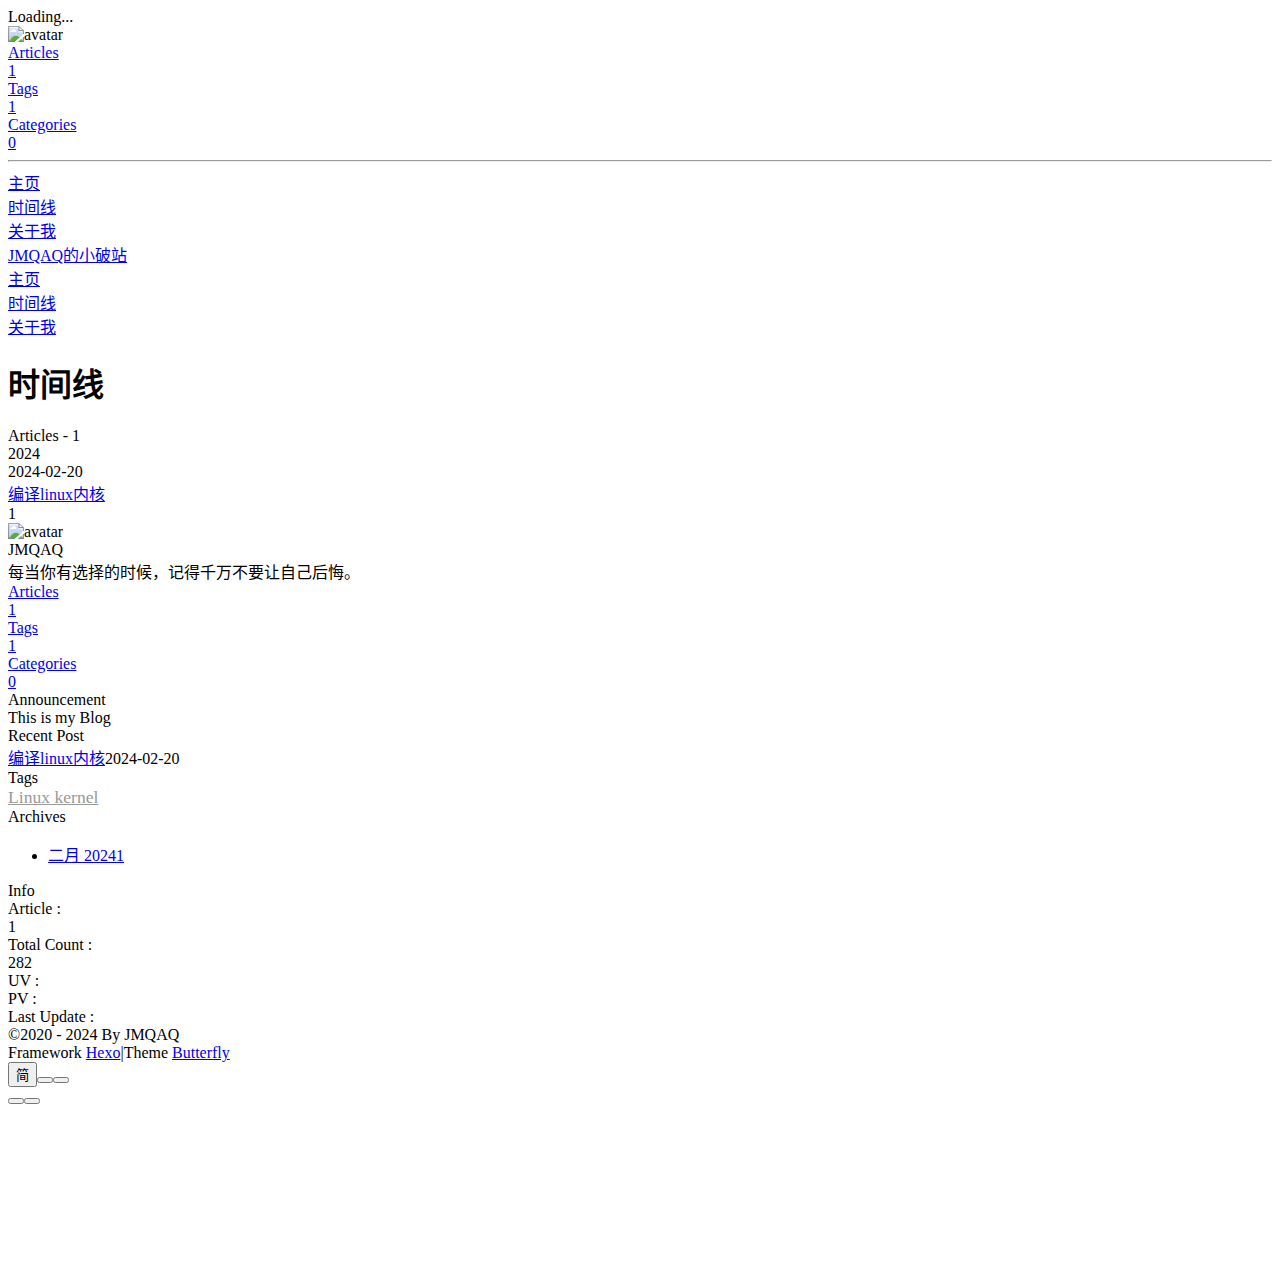
==== archives/index.html @ a2b76cd6 "Site updated: 2024-02-21 10:32:27" ====
<!DOCTYPE html><html lang="zh-cn" data-theme="dark"><head><meta charset="UTF-8"><meta http-equiv="X-UA-Compatible" content="IE=edge"><meta name="viewport" content="width=device-width, initial-scale=1.0,viewport-fit=cover"><title>时间线 | JMQAQ的小破站</title><meta name="author" content="JMQAQ"><meta name="copyright" content="JMQAQ"><meta name="format-detection" content="telephone=no"><meta name="theme-color" content="#0d0d0d"><meta name="description" content="每当你有选择的时候，记得千万不要让自己后悔。">
<meta property="og:type" content="website">
<meta property="og:title" content="时间线">
<meta property="og:url" content="https://jmqaq.gitee.io/archives/index.html">
<meta property="og:site_name" content="JMQAQ的小破站">
<meta property="og:description" content="每当你有选择的时候，记得千万不要让自己后悔。">
<meta property="og:locale" content="zh_CN">
<meta property="og:image" content="https://i.loli.net/2021/02/24/5O1day2nriDzjSu.png">
<meta property="article:author" content="JMQAQ">
<meta property="article:tag" content="JMQAQ">
<meta name="twitter:card" content="summary">
<meta name="twitter:image" content="https://i.loli.net/2021/02/24/5O1day2nriDzjSu.png"><link rel="shortcut icon" href="/img/favicon.png"><link rel="canonical" href="https://jmqaq.gitee.io/archives/index.html"><link rel="preconnect"/><link rel="preconnect" href="//hm.baidu.com"/><link rel="preconnect" href="//busuanzi.ibruce.info"/><link rel="stylesheet" href="/css/index.css?v=4.12.0"><link rel="stylesheet" href="/pluginsSrc/@fortawesome/fontawesome-free/css/all.min.css?v=6.5.1"><link rel="stylesheet" href="/pluginsSrc/node-snackbar/dist/snackbar.min.css?v=0.1.16" media="print" onload="this.media='all'"><link rel="stylesheet" href="/pluginsSrc/@fancyapps/ui/dist/fancybox/fancybox.css?v=5.0.32" media="print" onload="this.media='all'"><script>var _hmt = _hmt || [];
(function() {
  var hm = document.createElement("script");
  hm.src = "https://hm.baidu.com/hm.js?5fa2a7a1f1368a385304f46eb021be69";
  var s = document.getElementsByTagName("script")[0]; 
  s.parentNode.insertBefore(hm, s);
})();
</script><script>const GLOBAL_CONFIG = {
  root: '/',
  algolia: undefined,
  localSearch: undefined,
  translate: {"defaultEncoding":2,"translateDelay":0,"msgToTraditionalChinese":"繁","msgToSimplifiedChinese":"簡"},
  noticeOutdate: undefined,
  highlight: {"plugin":"highlight.js","highlightCopy":true,"highlightLang":true,"highlightHeightLimit":false},
  copy: {
    success: 'Copy Successful',
    error: 'Copy Error',
    noSupport: 'Browser Not Supported'
  },
  relativeDate: {
    homepage: false,
    post: false
  },
  runtime: '',
  dateSuffix: {
    just: 'Just now',
    min: 'minutes ago',
    hour: 'hours ago',
    day: 'days ago',
    month: 'months ago'
  },
  copyright: undefined,
  lightbox: 'fancybox',
  Snackbar: {"chs_to_cht":"You have switched to Traditional Chinese","cht_to_chs":"You have switched to Simplified Chinese","day_to_night":"You have switched to Dark Mode","night_to_day":"You have switched to Light Mode","bgLight":"#49b1f5","bgDark":"#1f1f1f","position":"top-right"},
  infinitegrid: {
    js: '/pluginsSrc/@egjs/infinitegrid/dist/infinitegrid.min.js?v=4.11.0',
    buttonText: 'Load More'
  },
  isPhotoFigcaption: false,
  islazyload: false,
  isAnchor: false,
  percent: {
    toc: true,
    rightside: true,
  },
  autoDarkmode: false
}</script><script id="config-diff">var GLOBAL_CONFIG_SITE = {
  title: '时间线',
  isPost: false,
  isHome: false,
  isHighlightShrink: false,
  isToc: false,
  postUpdate: '2024-02-21 18:32:25'
}</script><script>(win=>{
      win.saveToLocal = {
        set: (key, value, ttl) => {
          if (ttl === 0) return
          const now = Date.now()
          const expiry = now + ttl * 86400000
          const item = {
            value,
            expiry
          }
          localStorage.setItem(key, JSON.stringify(item))
        },
      
        get: key => {
          const itemStr = localStorage.getItem(key)
      
          if (!itemStr) {
            return undefined
          }
          const item = JSON.parse(itemStr)
          const now = Date.now()
      
          if (now > item.expiry) {
            localStorage.removeItem(key)
            return undefined
          }
          return item.value
        }
      }
    
      win.getScript = (url, attr = {}) => new Promise((resolve, reject) => {
        const script = document.createElement('script')
        script.src = url
        script.async = true
        script.onerror = reject
        script.onload = script.onreadystatechange = function() {
          const loadState = this.readyState
          if (loadState && loadState !== 'loaded' && loadState !== 'complete') return
          script.onload = script.onreadystatechange = null
          resolve()
        }

        Object.keys(attr).forEach(key => {
          script.setAttribute(key, attr[key])
        })

        document.head.appendChild(script)
      })
    
      win.getCSS = (url, id = false) => new Promise((resolve, reject) => {
        const link = document.createElement('link')
        link.rel = 'stylesheet'
        link.href = url
        if (id) link.id = id
        link.onerror = reject
        link.onload = link.onreadystatechange = function() {
          const loadState = this.readyState
          if (loadState && loadState !== 'loaded' && loadState !== 'complete') return
          link.onload = link.onreadystatechange = null
          resolve()
        }
        document.head.appendChild(link)
      })
    
      win.activateDarkMode = () => {
        document.documentElement.setAttribute('data-theme', 'dark')
        if (document.querySelector('meta[name="theme-color"]') !== null) {
          document.querySelector('meta[name="theme-color"]').setAttribute('content', '#0d0d0d')
        }
      }
      win.activateLightMode = () => {
        document.documentElement.setAttribute('data-theme', 'light')
        if (document.querySelector('meta[name="theme-color"]') !== null) {
          document.querySelector('meta[name="theme-color"]').setAttribute('content', '#ffffff')
        }
      }
      const t = saveToLocal.get('theme')
    
        if (t === 'dark') activateDarkMode()
        else if (t === 'light') activateLightMode()
      
      const asideStatus = saveToLocal.get('aside-status')
      if (asideStatus !== undefined) {
        if (asideStatus === 'hide') {
          document.documentElement.classList.add('hide-aside')
        } else {
          document.documentElement.classList.remove('hide-aside')
        }
      }
    
      const detectApple = () => {
        if(/iPad|iPhone|iPod|Macintosh/.test(navigator.userAgent)){
          document.documentElement.classList.add('apple')
        }
      }
      detectApple()
    })(window)</script><meta name="generator" content="Hexo 7.1.1"></head><body><div id="loading-box"><div class="loading-left-bg"></div><div class="loading-right-bg"></div><div class="spinner-box"><div class="configure-border-1"><div class="configure-core"></div></div><div class="configure-border-2"><div class="configure-core"></div></div><div class="loading-word">Loading...</div></div></div><script>(()=>{
  const $loadingBox = document.getElementById('loading-box')
  const $body = document.body
  const preloader = {
    endLoading: () => {
      $body.style.overflow = ''
      $loadingBox.classList.add('loaded')
    },
    initLoading: () => {
      $body.style.overflow = 'hidden'
      $loadingBox.classList.remove('loaded')
    }
  }

  preloader.initLoading()
  window.addEventListener('load',() => { preloader.endLoading() })

  if (false) {
    document.addEventListener('pjax:send', () => { preloader.initLoading() })
    document.addEventListener('pjax:complete', () => { preloader.endLoading() })
  }
})()</script><div id="sidebar"><div id="menu-mask"></div><div id="sidebar-menus"><div class="avatar-img is-center"><img src="https://i.loli.net/2021/02/24/5O1day2nriDzjSu.png" onerror="onerror=null;src='/img/friend_404.gif'" alt="avatar"/></div><div class="sidebar-site-data site-data is-center"><a href="/archives/"><div class="headline">Articles</div><div class="length-num">1</div></a><a href="/tags/"><div class="headline">Tags</div><div class="length-num">1</div></a><a href="/categories/"><div class="headline">Categories</div><div class="length-num">0</div></a></div><hr class="custom-hr"/><div class="menus_items"><div class="menus_item"><a class="site-page" href="/"><i class="fa-fw fas fa-home"></i><span> 主页</span></a></div><div class="menus_item"><a class="site-page" href="/archives/"><i class="fa-fw fas fa-archive"></i><span> 时间线</span></a></div><div class="menus_item"><a class="site-page" href="/about/"><i class="fa-fw fas fa-heart"></i><span> 关于我</span></a></div></div></div></div><div class="page" id="body-wrap"><header class="not-home-page" id="page-header"><nav id="nav"><span id="blog-info"><a href="/" title="JMQAQ的小破站"><span class="site-name">JMQAQ的小破站</span></a></span><div id="menus"><div class="menus_items"><div class="menus_item"><a class="site-page" href="/"><i class="fa-fw fas fa-home"></i><span> 主页</span></a></div><div class="menus_item"><a class="site-page" href="/archives/"><i class="fa-fw fas fa-archive"></i><span> 时间线</span></a></div><div class="menus_item"><a class="site-page" href="/about/"><i class="fa-fw fas fa-heart"></i><span> 关于我</span></a></div></div><div id="toggle-menu"><a class="site-page" href="javascript:void(0);"><i class="fas fa-bars fa-fw"></i></a></div></div></nav><div id="page-site-info"><h1 id="site-title">时间线</h1></div></header><main class="layout" id="content-inner"><div id="archive"><div class="article-sort-title">Articles - 1</div><div class="article-sort"><div class="article-sort-item year">2024</div><div class="article-sort-item no-article-cover"><div class="article-sort-item-info"><div class="article-sort-item-time"><i class="far fa-calendar-alt"></i><time class="post-meta-date-created" datetime="2024-02-20T08:40:44.000Z" title="Created 2024-02-20 16:40:44">2024-02-20</time></div><a class="article-sort-item-title" href="/2024/02/20/%E7%BC%96%E8%AF%91linux%E5%86%85%E6%A0%B8/" title="编译linux内核">编译linux内核</a></div></div></div><nav id="pagination"><div class="pagination"><span class="page-number current">1</span></div></nav></div><div class="aside-content" id="aside-content"><div class="card-widget card-info"><div class="is-center"><div class="avatar-img"><img src="https://i.loli.net/2021/02/24/5O1day2nriDzjSu.png" onerror="this.onerror=null;this.src='/img/friend_404.gif'" alt="avatar"/></div><div class="author-info__name">JMQAQ</div><div class="author-info__description">每当你有选择的时候，记得千万不要让自己后悔。</div></div><div class="card-info-data site-data is-center"><a href="/archives/"><div class="headline">Articles</div><div class="length-num">1</div></a><a href="/tags/"><div class="headline">Tags</div><div class="length-num">1</div></a><a href="/categories/"><div class="headline">Categories</div><div class="length-num">0</div></a></div><div class="card-info-social-icons is-center"><a class="social-icon" href="mailto:1149592618@qq.com" target="_blank" title="Email"><i class="fas fa-envelope" style="color: #4a7dbe;"></i></a></div></div><div class="card-widget card-announcement"><div class="item-headline"><i class="fas fa-bullhorn fa-shake"></i><span>Announcement</span></div><div class="announcement_content">This is my Blog</div></div><div class="sticky_layout"><div class="card-widget card-recent-post"><div class="item-headline"><i class="fas fa-history"></i><span>Recent Post</span></div><div class="aside-list"><div class="aside-list-item no-cover"><div class="content"><a class="title" href="/2024/02/20/%E7%BC%96%E8%AF%91linux%E5%86%85%E6%A0%B8/" title="编译linux内核">编译linux内核</a><time datetime="2024-02-20T08:40:44.000Z" title="Created 2024-02-20 16:40:44">2024-02-20</time></div></div></div></div><div class="card-widget card-tags"><div class="item-headline"><i class="fas fa-tags"></i><span>Tags</span></div><div class="card-tag-cloud"><a href="/tags/Linux-kernel/" style="font-size: 1.1em; color: #999">Linux kernel</a></div></div><div class="card-widget card-archives"><div class="item-headline"><i class="fas fa-archive"></i><span>Archives</span></div><ul class="card-archive-list"><li class="card-archive-list-item"><a class="card-archive-list-link" href="/archives/2024/02/"><span class="card-archive-list-date">二月 2024</span><span class="card-archive-list-count">1</span></a></li></ul></div><div class="card-widget card-webinfo"><div class="item-headline"><i class="fas fa-chart-line"></i><span>Info</span></div><div class="webinfo"><div class="webinfo-item"><div class="item-name">Article :</div><div class="item-count">1</div></div><div class="webinfo-item"><div class="item-name">Total Count :</div><div class="item-count">282</div></div><div class="webinfo-item"><div class="item-name">UV :</div><div class="item-count" id="busuanzi_value_site_uv"><i class="fa-solid fa-spinner fa-spin"></i></div></div><div class="webinfo-item"><div class="item-name">PV :</div><div class="item-count" id="busuanzi_value_site_pv"><i class="fa-solid fa-spinner fa-spin"></i></div></div><div class="webinfo-item"><div class="item-name">Last Update :</div><div class="item-count" id="last-push-date" data-lastPushDate="2024-02-21T10:32:25.312Z"><i class="fa-solid fa-spinner fa-spin"></i></div></div></div></div></div></div></main><footer id="footer"><div id="footer-wrap"><div class="copyright">&copy;2020 - 2024 By JMQAQ</div><div class="framework-info"><span>Framework </span><a target="_blank" rel="noopener" href="https://hexo.io">Hexo</a><span class="footer-separator">|</span><span>Theme </span><a target="_blank" rel="noopener" href="https://github.com/jerryc127/hexo-theme-butterfly">Butterfly</a></div></div></footer></div><div id="rightside"><div id="rightside-config-hide"><button id="translateLink" type="button" title="Toggle Between Traditional Chinese And Simplified Chinese">简</button><button id="darkmode" type="button" title="Toggle Between Light And Dark Mode"><i class="fas fa-adjust"></i></button><button id="hide-aside-btn" type="button" title="Toggle between Single-column and Double-column"><i class="fas fa-arrows-alt-h"></i></button></div><div id="rightside-config-show"><button id="rightside-config" type="button" title="Setting"><i class="fas fa-cog fa-spin"></i></button><button id="go-up" type="button" title="Back To Top"><span class="scroll-percent"></span><i class="fas fa-arrow-up"></i></button></div></div><div><script src="/js/utils.js?v=4.12.0"></script><script src="/js/main.js?v=4.12.0"></script><script src="/js/tw_cn.js?v=4.12.0"></script><script src="/pluginsSrc/@fancyapps/ui/dist/fancybox/fancybox.umd.js?v=5.0.32"></script><script src="/pluginsSrc/node-snackbar/dist/snackbar.min.js?v=0.1.16"></script><div class="js-pjax"></div><canvas class="fireworks" mobile="false"></canvas><script src="/pluginsSrc/butterfly-extsrc/dist/fireworks.min.js?v=1.1.3"></script><script id="canvas_nest" defer="defer" color="0,0,255" opacity="0.7" zIndex="-1" count="99" mobile="false" src="/pluginsSrc/butterfly-extsrc/dist/canvas-nest.min.js?v=1.1.3"></script><script async data-pjax src="//busuanzi.ibruce.info/busuanzi/2.3/busuanzi.pure.mini.js"></script></div></body></html>
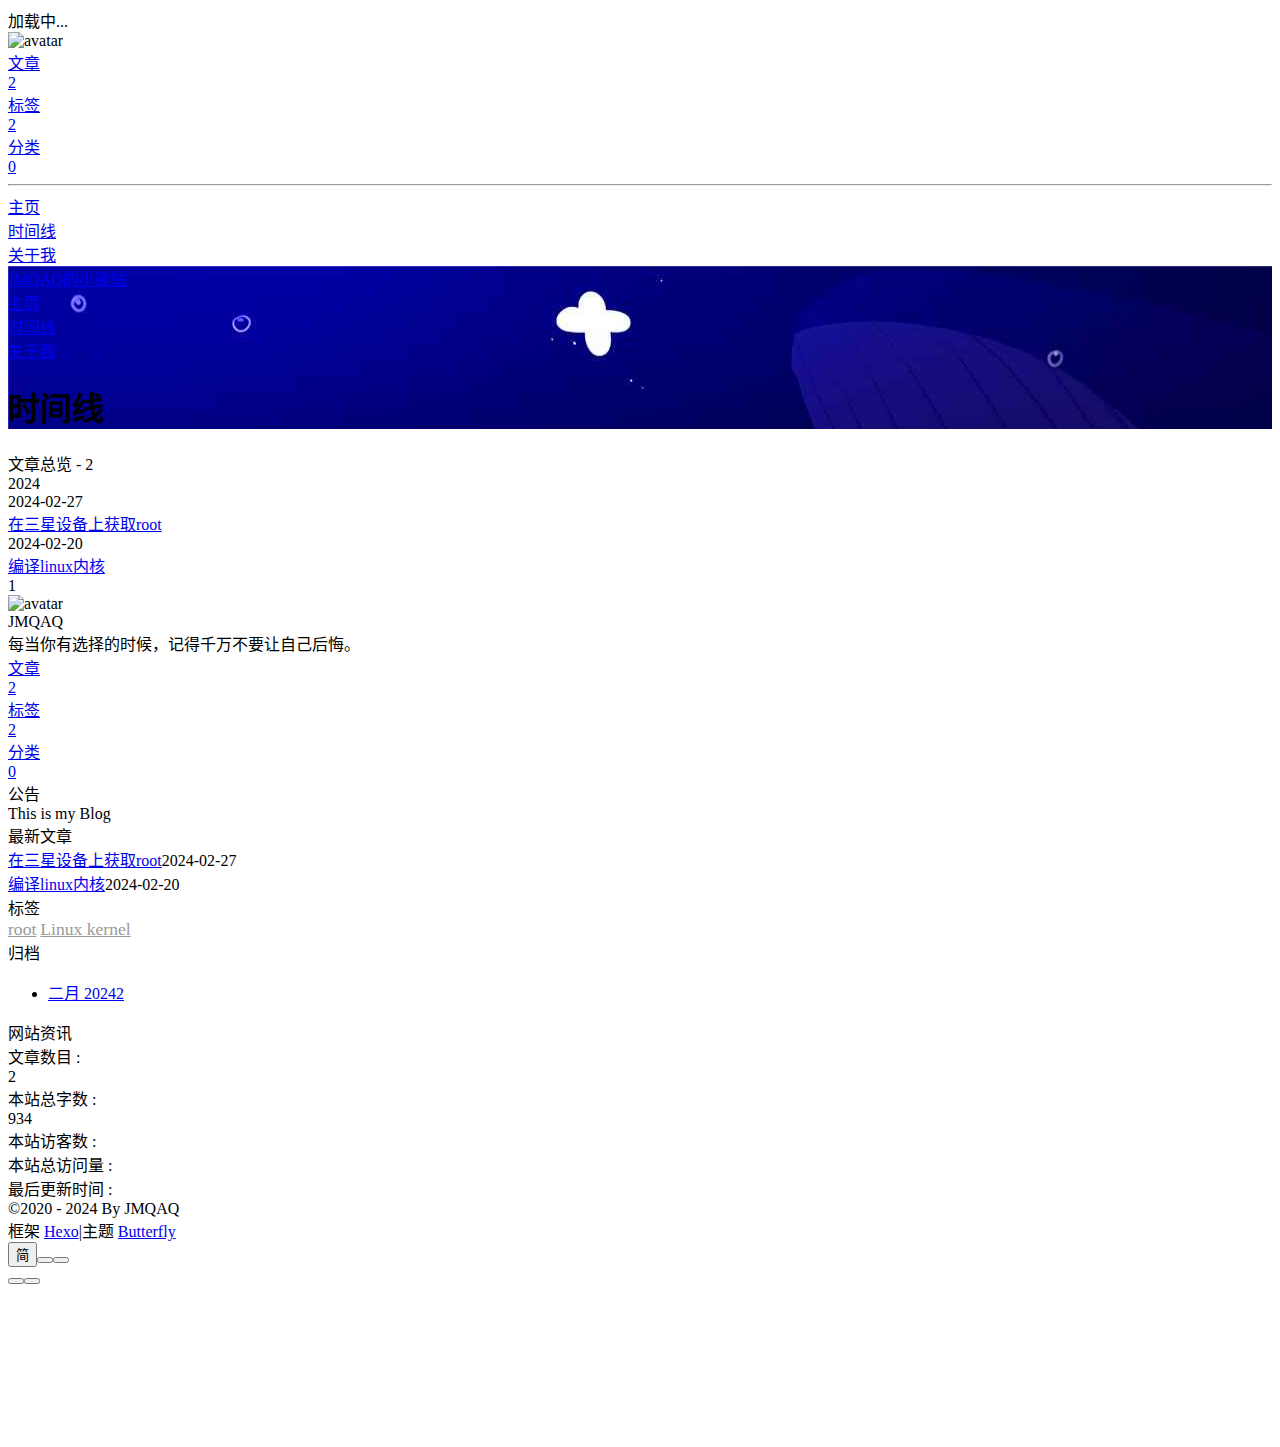
==== commit 7d1588a0: "Site updated: 2024-02-29 02:22:02" ====
--- a/archives/index.html
+++ b/archives/index.html
@@ -1,7 +1,7 @@
-<!DOCTYPE html><html lang="zh-cn" data-theme="dark"><head><meta charset="UTF-8"><meta http-equiv="X-UA-Compatible" content="IE=edge"><meta name="viewport" content="width=device-width, initial-scale=1.0,viewport-fit=cover"><title>时间线 | JMQAQ的小破站</title><meta name="author" content="JMQAQ"><meta name="copyright" content="JMQAQ"><meta name="format-detection" content="telephone=no"><meta name="theme-color" content="#0d0d0d"><meta name="description" content="每当你有选择的时候，记得千万不要让自己后悔。">
+<!DOCTYPE html><html lang="zh-CN" data-theme="dark"><head><meta charset="UTF-8"><meta http-equiv="X-UA-Compatible" content="IE=edge"><meta name="viewport" content="width=device-width, initial-scale=1.0,viewport-fit=cover"><title>时间线 | JMQAQ的小破站</title><meta name="author" content="JMQAQ"><meta name="copyright" content="JMQAQ"><meta name="format-detection" content="telephone=no"><meta name="theme-color" content="#0d0d0d"><meta name="description" content="每当你有选择的时候，记得千万不要让自己后悔。">
 <meta property="og:type" content="website">
 <meta property="og:title" content="时间线">
-<meta property="og:url" content="https://jmqaq.gitee.io/archives/index.html">
+<meta property="og:url" content="https://jmqaq.github.io/archives/index.html">
 <meta property="og:site_name" content="JMQAQ的小破站">
 <meta property="og:description" content="每当你有选择的时候，记得千万不要让自己后悔。">
 <meta property="og:locale" content="zh_CN">
@@ -9,7 +9,7 @@
 <meta property="article:author" content="JMQAQ">
 <meta property="article:tag" content="JMQAQ">
 <meta name="twitter:card" content="summary">
-<meta name="twitter:image" content="https://i.loli.net/2021/02/24/5O1day2nriDzjSu.png"><link rel="shortcut icon" href="/img/favicon.png"><link rel="canonical" href="https://jmqaq.gitee.io/archives/index.html"><link rel="preconnect"/><link rel="preconnect" href="//hm.baidu.com"/><link rel="preconnect" href="//busuanzi.ibruce.info"/><link rel="stylesheet" href="/css/index.css?v=4.12.0"><link rel="stylesheet" href="/pluginsSrc/@fortawesome/fontawesome-free/css/all.min.css?v=6.5.1"><link rel="stylesheet" href="/pluginsSrc/node-snackbar/dist/snackbar.min.css?v=0.1.16" media="print" onload="this.media='all'"><link rel="stylesheet" href="/pluginsSrc/@fancyapps/ui/dist/fancybox/fancybox.css?v=5.0.32" media="print" onload="this.media='all'"><script>var _hmt = _hmt || [];
+<meta name="twitter:image" content="https://i.loli.net/2021/02/24/5O1day2nriDzjSu.png"><link rel="shortcut icon" href="/img/favicon.png"><link rel="canonical" href="https://jmqaq.github.io/archives/index.html"><link rel="preconnect"/><link rel="preconnect" href="//hm.baidu.com"/><link rel="preconnect" href="//busuanzi.ibruce.info"/><link rel="stylesheet" href="/css/index.css?v=4.12.0"><link rel="stylesheet" href="/pluginsSrc/@fortawesome/fontawesome-free/css/all.min.css?v=6.5.1"><link rel="stylesheet" href="/pluginsSrc/node-snackbar/dist/snackbar.min.css?v=0.1.16" media="print" onload="this.media='all'"><link rel="stylesheet" href="/pluginsSrc/@fancyapps/ui/dist/fancybox/fancybox.css?v=5.0.32" media="print" onload="this.media='all'"><script>var _hmt = _hmt || [];
 (function() {
   var hm = document.createElement("script");
   hm.src = "https://hm.baidu.com/hm.js?5fa2a7a1f1368a385304f46eb021be69";
@@ -24,9 +24,9 @@
   noticeOutdate: undefined,
   highlight: {"plugin":"highlight.js","highlightCopy":true,"highlightLang":true,"highlightHeightLimit":false},
   copy: {
-    success: 'Copy Successful',
-    error: 'Copy Error',
-    noSupport: 'Browser Not Supported'
+    success: '复制成功',
+    error: '复制错误',
+    noSupport: '浏览器不支持'
   },
   relativeDate: {
     homepage: false,
@@ -34,18 +34,18 @@
   },
   runtime: '',
   dateSuffix: {
-    just: 'Just now',
-    min: 'minutes ago',
-    hour: 'hours ago',
-    day: 'days ago',
-    month: 'months ago'
+    just: '刚刚',
+    min: '分钟前',
+    hour: '小时前',
+    day: '天前',
+    month: '个月前'
   },
   copyright: undefined,
   lightbox: 'fancybox',
-  Snackbar: {"chs_to_cht":"You have switched to Traditional Chinese","cht_to_chs":"You have switched to Simplified Chinese","day_to_night":"You have switched to Dark Mode","night_to_day":"You have switched to Light Mode","bgLight":"#49b1f5","bgDark":"#1f1f1f","position":"top-right"},
+  Snackbar: {"chs_to_cht":"你已切换为繁体中文","cht_to_chs":"你已切换为简体中文","day_to_night":"你已切换为深色模式","night_to_day":"你已切换为浅色模式","bgLight":"#49b1f5","bgDark":"#1f1f1f","position":"top-right"},
   infinitegrid: {
     js: '/pluginsSrc/@egjs/infinitegrid/dist/infinitegrid.min.js?v=4.11.0',
-    buttonText: 'Load More'
+    buttonText: '加载更多'
   },
   isPhotoFigcaption: false,
   islazyload: false,
@@ -61,7 +61,7 @@
   isHome: false,
   isHighlightShrink: false,
   isToc: false,
-  postUpdate: '2024-02-21 18:32:25'
+  postUpdate: '2024-02-29 10:21:56'
 }</script><script>(win=>{
       win.saveToLocal = {
         set: (key, value, ttl) => {
@@ -158,7 +158,7 @@
         }
       }
       detectApple()
-    })(window)</script><meta name="generator" content="Hexo 7.1.1"></head><body><div id="loading-box"><div class="loading-left-bg"></div><div class="loading-right-bg"></div><div class="spinner-box"><div class="configure-border-1"><div class="configure-core"></div></div><div class="configure-border-2"><div class="configure-core"></div></div><div class="loading-word">Loading...</div></div></div><script>(()=>{
+    })(window)</script><meta name="generator" content="Hexo 7.1.1"></head><body><div id="loading-box"><div class="loading-left-bg"></div><div class="loading-right-bg"></div><div class="spinner-box"><div class="configure-border-1"><div class="configure-core"></div></div><div class="configure-border-2"><div class="configure-core"></div></div><div class="loading-word">加载中...</div></div></div><script>(()=>{
   const $loadingBox = document.getElementById('loading-box')
   const $body = document.body
   const preloader = {
@@ -179,4 +179,4 @@
     document.addEventListener('pjax:send', () => { preloader.initLoading() })
     document.addEventListener('pjax:complete', () => { preloader.endLoading() })
   }
-})()</script><div id="sidebar"><div id="menu-mask"></div><div id="sidebar-menus"><div class="avatar-img is-center"><img src="https://i.loli.net/2021/02/24/5O1day2nriDzjSu.png" onerror="onerror=null;src='/img/friend_404.gif'" alt="avatar"/></div><div class="sidebar-site-data site-data is-center"><a href="/archives/"><div class="headline">Articles</div><div class="length-num">1</div></a><a href="/tags/"><div class="headline">Tags</div><div class="length-num">1</div></a><a href="/categories/"><div class="headline">Categories</div><div class="length-num">0</div></a></div><hr class="custom-hr"/><div class="menus_items"><div class="menus_item"><a class="site-page" href="/"><i class="fa-fw fas fa-home"></i><span> 主页</span></a></div><div class="menus_item"><a class="site-page" href="/archives/"><i class="fa-fw fas fa-archive"></i><span> 时间线</span></a></div><div class="menus_item"><a class="site-page" href="/about/"><i class="fa-fw fas fa-heart"></i><span> 关于我</span></a></div></div></div></div><div class="page" id="body-wrap"><header class="not-home-page" id="page-header"><nav id="nav"><span id="blog-info"><a href="/" title="JMQAQ的小破站"><span class="site-name">JMQAQ的小破站</span></a></span><div id="menus"><div class="menus_items"><div class="menus_item"><a class="site-page" href="/"><i class="fa-fw fas fa-home"></i><span> 主页</span></a></div><div class="menus_item"><a class="site-page" href="/archives/"><i class="fa-fw fas fa-archive"></i><span> 时间线</span></a></div><div class="menus_item"><a class="site-page" href="/about/"><i class="fa-fw fas fa-heart"></i><span> 关于我</span></a></div></div><div id="toggle-menu"><a class="site-page" href="javascript:void(0);"><i class="fas fa-bars fa-fw"></i></a></div></div></nav><div id="page-site-info"><h1 id="site-title">时间线</h1></div></header><main class="layout" id="content-inner"><div id="archive"><div class="article-sort-title">Articles - 1</div><div class="article-sort"><div class="article-sort-item year">2024</div><div class="article-sort-item no-article-cover"><div class="article-sort-item-info"><div class="article-sort-item-time"><i class="far fa-calendar-alt"></i><time class="post-meta-date-created" datetime="2024-02-20T08:40:44.000Z" title="Created 2024-02-20 16:40:44">2024-02-20</time></div><a class="article-sort-item-title" href="/2024/02/20/%E7%BC%96%E8%AF%91linux%E5%86%85%E6%A0%B8/" title="编译linux内核">编译linux内核</a></div></div></div><nav id="pagination"><div class="pagination"><span class="page-number current">1</span></div></nav></div><div class="aside-content" id="aside-content"><div class="card-widget card-info"><div class="is-center"><div class="avatar-img"><img src="https://i.loli.net/2021/02/24/5O1day2nriDzjSu.png" onerror="this.onerror=null;this.src='/img/friend_404.gif'" alt="avatar"/></div><div class="author-info__name">JMQAQ</div><div class="author-info__description">每当你有选择的时候，记得千万不要让自己后悔。</div></div><div class="card-info-data site-data is-center"><a href="/archives/"><div class="headline">Articles</div><div class="length-num">1</div></a><a href="/tags/"><div class="headline">Tags</div><div class="length-num">1</div></a><a href="/categories/"><div class="headline">Categories</div><div class="length-num">0</div></a></div><div class="card-info-social-icons is-center"><a class="social-icon" href="mailto:1149592618@qq.com" target="_blank" title="Email"><i class="fas fa-envelope" style="color: #4a7dbe;"></i></a></div></div><div class="card-widget card-announcement"><div class="item-headline"><i class="fas fa-bullhorn fa-shake"></i><span>Announcement</span></div><div class="announcement_content">This is my Blog</div></div><div class="sticky_layout"><div class="card-widget card-recent-post"><div class="item-headline"><i class="fas fa-history"></i><span>Recent Post</span></div><div class="aside-list"><div class="aside-list-item no-cover"><div class="content"><a class="title" href="/2024/02/20/%E7%BC%96%E8%AF%91linux%E5%86%85%E6%A0%B8/" title="编译linux内核">编译linux内核</a><time datetime="2024-02-20T08:40:44.000Z" title="Created 2024-02-20 16:40:44">2024-02-20</time></div></div></div></div><div class="card-widget card-tags"><div class="item-headline"><i class="fas fa-tags"></i><span>Tags</span></div><div class="card-tag-cloud"><a href="/tags/Linux-kernel/" style="font-size: 1.1em; color: #999">Linux kernel</a></div></div><div class="card-widget card-archives"><div class="item-headline"><i class="fas fa-archive"></i><span>Archives</span></div><ul class="card-archive-list"><li class="card-archive-list-item"><a class="card-archive-list-link" href="/archives/2024/02/"><span class="card-archive-list-date">二月 2024</span><span class="card-archive-list-count">1</span></a></li></ul></div><div class="card-widget card-webinfo"><div class="item-headline"><i class="fas fa-chart-line"></i><span>Info</span></div><div class="webinfo"><div class="webinfo-item"><div class="item-name">Article :</div><div class="item-count">1</div></div><div class="webinfo-item"><div class="item-name">Total Count :</div><div class="item-count">282</div></div><div class="webinfo-item"><div class="item-name">UV :</div><div class="item-count" id="busuanzi_value_site_uv"><i class="fa-solid fa-spinner fa-spin"></i></div></div><div class="webinfo-item"><div class="item-name">PV :</div><div class="item-count" id="busuanzi_value_site_pv"><i class="fa-solid fa-spinner fa-spin"></i></div></div><div class="webinfo-item"><div class="item-name">Last Update :</div><div class="item-count" id="last-push-date" data-lastPushDate="2024-02-21T10:32:25.312Z"><i class="fa-solid fa-spinner fa-spin"></i></div></div></div></div></div></div></main><footer id="footer"><div id="footer-wrap"><div class="copyright">&copy;2020 - 2024 By JMQAQ</div><div class="framework-info"><span>Framework </span><a target="_blank" rel="noopener" href="https://hexo.io">Hexo</a><span class="footer-separator">|</span><span>Theme </span><a target="_blank" rel="noopener" href="https://github.com/jerryc127/hexo-theme-butterfly">Butterfly</a></div></div></footer></div><div id="rightside"><div id="rightside-config-hide"><button id="translateLink" type="button" title="Toggle Between Traditional Chinese And Simplified Chinese">简</button><button id="darkmode" type="button" title="Toggle Between Light And Dark Mode"><i class="fas fa-adjust"></i></button><button id="hide-aside-btn" type="button" title="Toggle between Single-column and Double-column"><i class="fas fa-arrows-alt-h"></i></button></div><div id="rightside-config-show"><button id="rightside-config" type="button" title="Setting"><i class="fas fa-cog fa-spin"></i></button><button id="go-up" type="button" title="Back To Top"><span class="scroll-percent"></span><i class="fas fa-arrow-up"></i></button></div></div><div><script src="/js/utils.js?v=4.12.0"></script><script src="/js/main.js?v=4.12.0"></script><script src="/js/tw_cn.js?v=4.12.0"></script><script src="/pluginsSrc/@fancyapps/ui/dist/fancybox/fancybox.umd.js?v=5.0.32"></script><script src="/pluginsSrc/node-snackbar/dist/snackbar.min.js?v=0.1.16"></script><div class="js-pjax"></div><canvas class="fireworks" mobile="false"></canvas><script src="/pluginsSrc/butterfly-extsrc/dist/fireworks.min.js?v=1.1.3"></script><script id="canvas_nest" defer="defer" color="0,0,255" opacity="0.7" zIndex="-1" count="99" mobile="false" src="/pluginsSrc/butterfly-extsrc/dist/canvas-nest.min.js?v=1.1.3"></script><script async data-pjax src="//busuanzi.ibruce.info/busuanzi/2.3/busuanzi.pure.mini.js"></script></div></body></html>+})()</script><div id="sidebar"><div id="menu-mask"></div><div id="sidebar-menus"><div class="avatar-img is-center"><img src="https://i.loli.net/2021/02/24/5O1day2nriDzjSu.png" onerror="onerror=null;src='/img/friend_404.gif'" alt="avatar"/></div><div class="sidebar-site-data site-data is-center"><a href="/archives/"><div class="headline">文章</div><div class="length-num">2</div></a><a href="/tags/"><div class="headline">标签</div><div class="length-num">2</div></a><a href="/categories/"><div class="headline">分类</div><div class="length-num">0</div></a></div><hr class="custom-hr"/><div class="menus_items"><div class="menus_item"><a class="site-page" href="/"><i class="fa-fw fas fa-home"></i><span> 主页</span></a></div><div class="menus_item"><a class="site-page" href="/archives/"><i class="fa-fw fas fa-archive"></i><span> 时间线</span></a></div><div class="menus_item"><a class="site-page" href="/about/"><i class="fa-fw fas fa-heart"></i><span> 关于我</span></a></div></div></div></div><div class="page" id="body-wrap"><header class="not-home-page" id="page-header" style="background-image: url('/img/bg1.jpg')"><nav id="nav"><span id="blog-info"><a href="/" title="JMQAQ的小破站"><span class="site-name">JMQAQ的小破站</span></a></span><div id="menus"><div class="menus_items"><div class="menus_item"><a class="site-page" href="/"><i class="fa-fw fas fa-home"></i><span> 主页</span></a></div><div class="menus_item"><a class="site-page" href="/archives/"><i class="fa-fw fas fa-archive"></i><span> 时间线</span></a></div><div class="menus_item"><a class="site-page" href="/about/"><i class="fa-fw fas fa-heart"></i><span> 关于我</span></a></div></div><div id="toggle-menu"><a class="site-page" href="javascript:void(0);"><i class="fas fa-bars fa-fw"></i></a></div></div></nav><div id="page-site-info"><h1 id="site-title">时间线</h1></div></header><main class="layout" id="content-inner"><div id="archive"><div class="article-sort-title">文章总览 - 2</div><div class="article-sort"><div class="article-sort-item year">2024</div><div class="article-sort-item no-article-cover"><div class="article-sort-item-info"><div class="article-sort-item-time"><i class="far fa-calendar-alt"></i><time class="post-meta-date-created" datetime="2024-02-27T07:13:23.000Z" title="发表于 2024-02-27 15:13:23">2024-02-27</time></div><a class="article-sort-item-title" href="/2024/02/27/%E5%9C%A8%E4%B8%89%E6%98%9F%E8%AE%BE%E5%A4%87%E4%B8%8A%E8%8E%B7%E5%8F%96root/" title="在三星设备上获取root">在三星设备上获取root</a></div></div><div class="article-sort-item no-article-cover"><div class="article-sort-item-info"><div class="article-sort-item-time"><i class="far fa-calendar-alt"></i><time class="post-meta-date-created" datetime="2024-02-20T08:40:44.000Z" title="发表于 2024-02-20 16:40:44">2024-02-20</time></div><a class="article-sort-item-title" href="/2024/02/20/%E7%BC%96%E8%AF%91linux%E5%86%85%E6%A0%B8/" title="编译linux内核">编译linux内核</a></div></div></div><nav id="pagination"><div class="pagination"><span class="page-number current">1</span></div></nav></div><div class="aside-content" id="aside-content"><div class="card-widget card-info"><div class="is-center"><div class="avatar-img"><img src="https://i.loli.net/2021/02/24/5O1day2nriDzjSu.png" onerror="this.onerror=null;this.src='/img/friend_404.gif'" alt="avatar"/></div><div class="author-info__name">JMQAQ</div><div class="author-info__description">每当你有选择的时候，记得千万不要让自己后悔。</div></div><div class="card-info-data site-data is-center"><a href="/archives/"><div class="headline">文章</div><div class="length-num">2</div></a><a href="/tags/"><div class="headline">标签</div><div class="length-num">2</div></a><a href="/categories/"><div class="headline">分类</div><div class="length-num">0</div></a></div><div class="card-info-social-icons is-center"><a class="social-icon" href="mailto:1149592618@qq.com" target="_blank" title="Email"><i class="fas fa-envelope" style="color: #4a7dbe;"></i></a></div></div><div class="card-widget card-announcement"><div class="item-headline"><i class="fas fa-bullhorn fa-shake"></i><span>公告</span></div><div class="announcement_content">This is my Blog</div></div><div class="sticky_layout"><div class="card-widget card-recent-post"><div class="item-headline"><i class="fas fa-history"></i><span>最新文章</span></div><div class="aside-list"><div class="aside-list-item no-cover"><div class="content"><a class="title" href="/2024/02/27/%E5%9C%A8%E4%B8%89%E6%98%9F%E8%AE%BE%E5%A4%87%E4%B8%8A%E8%8E%B7%E5%8F%96root/" title="在三星设备上获取root">在三星设备上获取root</a><time datetime="2024-02-27T07:13:23.000Z" title="发表于 2024-02-27 15:13:23">2024-02-27</time></div></div><div class="aside-list-item no-cover"><div class="content"><a class="title" href="/2024/02/20/%E7%BC%96%E8%AF%91linux%E5%86%85%E6%A0%B8/" title="编译linux内核">编译linux内核</a><time datetime="2024-02-20T08:40:44.000Z" title="发表于 2024-02-20 16:40:44">2024-02-20</time></div></div></div></div><div class="card-widget card-tags"><div class="item-headline"><i class="fas fa-tags"></i><span>标签</span></div><div class="card-tag-cloud"><a href="/tags/root/" style="font-size: 1.1em; color: #999">root</a> <a href="/tags/Linux-kernel/" style="font-size: 1.1em; color: #999">Linux kernel</a></div></div><div class="card-widget card-archives"><div class="item-headline"><i class="fas fa-archive"></i><span>归档</span></div><ul class="card-archive-list"><li class="card-archive-list-item"><a class="card-archive-list-link" href="/archives/2024/02/"><span class="card-archive-list-date">二月 2024</span><span class="card-archive-list-count">2</span></a></li></ul></div><div class="card-widget card-webinfo"><div class="item-headline"><i class="fas fa-chart-line"></i><span>网站资讯</span></div><div class="webinfo"><div class="webinfo-item"><div class="item-name">文章数目 :</div><div class="item-count">2</div></div><div class="webinfo-item"><div class="item-name">本站总字数 :</div><div class="item-count">934</div></div><div class="webinfo-item"><div class="item-name">本站访客数 :</div><div class="item-count" id="busuanzi_value_site_uv"><i class="fa-solid fa-spinner fa-spin"></i></div></div><div class="webinfo-item"><div class="item-name">本站总访问量 :</div><div class="item-count" id="busuanzi_value_site_pv"><i class="fa-solid fa-spinner fa-spin"></i></div></div><div class="webinfo-item"><div class="item-name">最后更新时间 :</div><div class="item-count" id="last-push-date" data-lastPushDate="2024-02-29T02:21:56.758Z"><i class="fa-solid fa-spinner fa-spin"></i></div></div></div></div></div></div></main><footer id="footer"><div id="footer-wrap"><div class="copyright">&copy;2020 - 2024 By JMQAQ</div><div class="framework-info"><span>框架 </span><a target="_blank" rel="noopener" href="https://hexo.io">Hexo</a><span class="footer-separator">|</span><span>主题 </span><a target="_blank" rel="noopener" href="https://github.com/jerryc127/hexo-theme-butterfly">Butterfly</a></div></div></footer></div><div id="rightside"><div id="rightside-config-hide"><button id="translateLink" type="button" title="简繁转换">简</button><button id="darkmode" type="button" title="浅色和深色模式转换"><i class="fas fa-adjust"></i></button><button id="hide-aside-btn" type="button" title="单栏和双栏切换"><i class="fas fa-arrows-alt-h"></i></button></div><div id="rightside-config-show"><button id="rightside-config" type="button" title="设置"><i class="fas fa-cog fa-spin"></i></button><button id="go-up" type="button" title="回到顶部"><span class="scroll-percent"></span><i class="fas fa-arrow-up"></i></button></div></div><div><script src="/js/utils.js?v=4.12.0"></script><script src="/js/main.js?v=4.12.0"></script><script src="/js/tw_cn.js?v=4.12.0"></script><script src="/pluginsSrc/@fancyapps/ui/dist/fancybox/fancybox.umd.js?v=5.0.32"></script><script src="/pluginsSrc/node-snackbar/dist/snackbar.min.js?v=0.1.16"></script><div class="js-pjax"></div><script src="js/jmqaq.js"></script><canvas class="fireworks" mobile="false"></canvas><script src="/pluginsSrc/butterfly-extsrc/dist/fireworks.min.js?v=1.1.3"></script><script id="canvas_nest" defer="defer" color="0,0,255" opacity="0.7" zIndex="-1" count="99" mobile="false" src="/pluginsSrc/butterfly-extsrc/dist/canvas-nest.min.js?v=1.1.3"></script><script async data-pjax src="//busuanzi.ibruce.info/busuanzi/2.3/busuanzi.pure.mini.js"></script></div></body></html>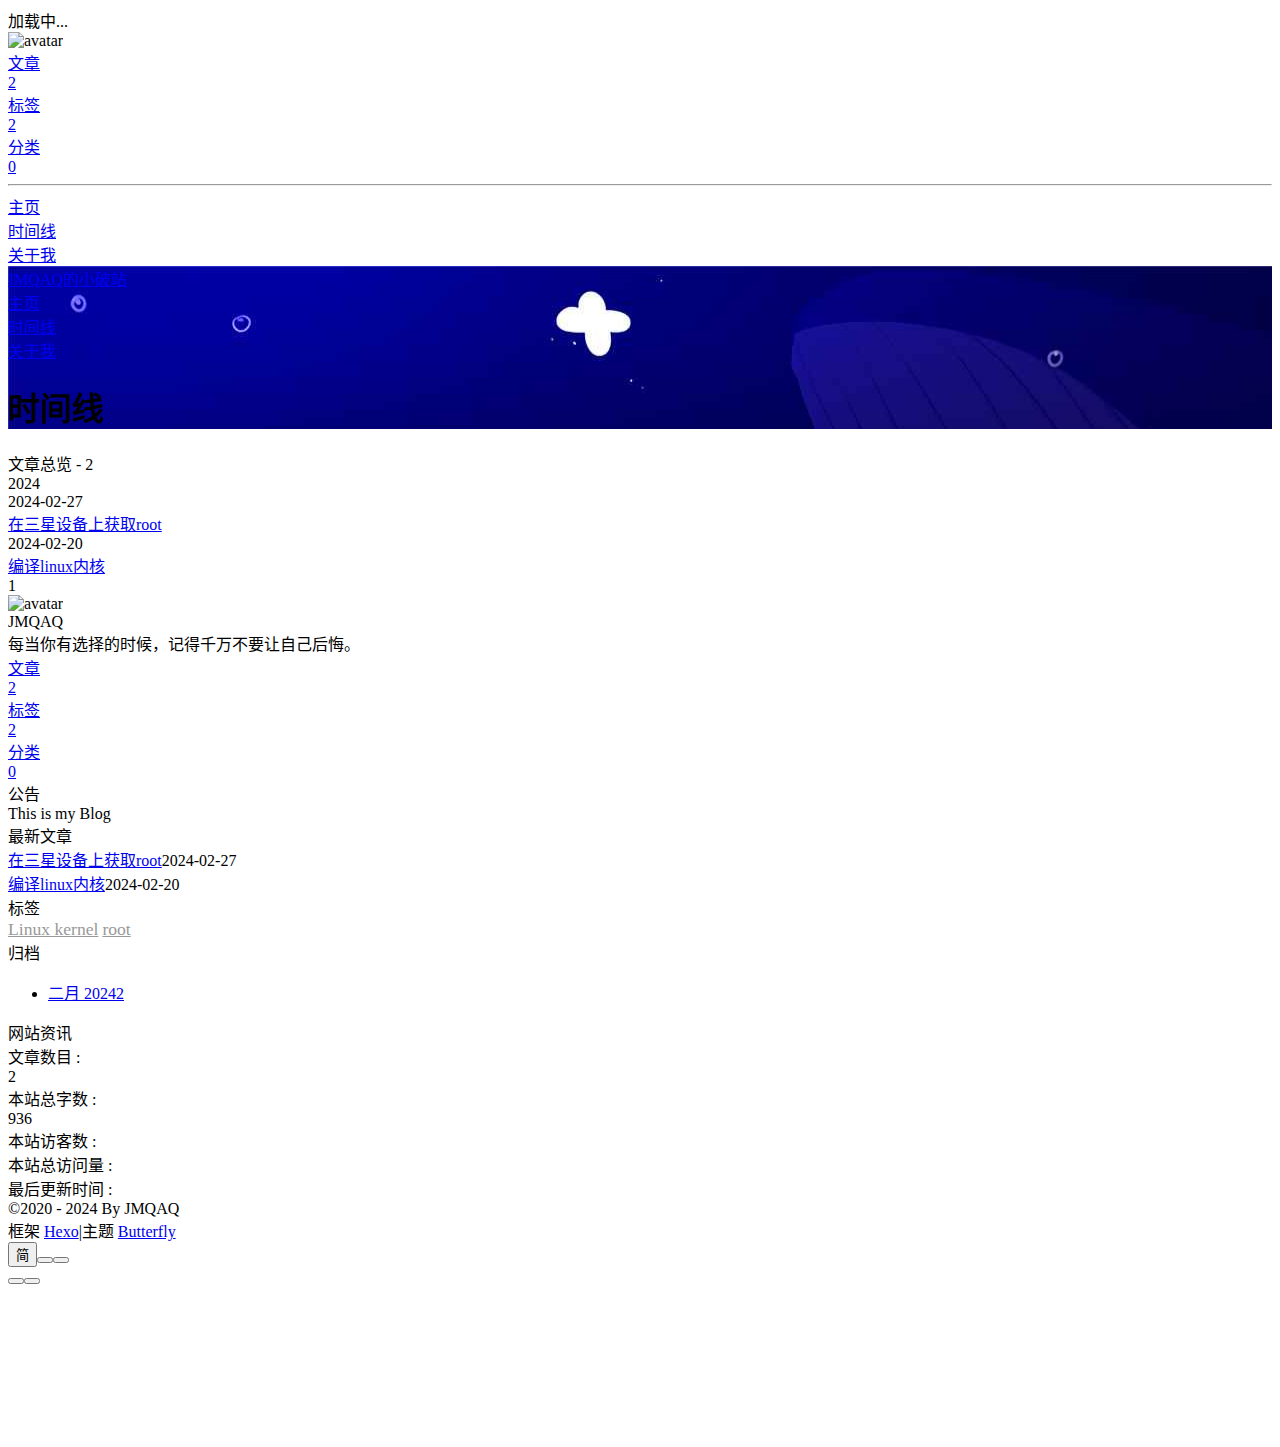
==== commit 97a205c5: "Site updated: 2024-03-02 09:51:15" ====
--- a/archives/index.html
+++ b/archives/index.html
@@ -12,7 +12,7 @@
 <meta name="twitter:image" content="https://i.loli.net/2021/02/24/5O1day2nriDzjSu.png"><link rel="shortcut icon" href="/img/favicon.png"><link rel="canonical" href="https://jmqaq.github.io/archives/index.html"><link rel="preconnect"/><link rel="preconnect" href="//hm.baidu.com"/><link rel="preconnect" href="//busuanzi.ibruce.info"/><link rel="stylesheet" href="/css/index.css?v=4.12.0"><link rel="stylesheet" href="/pluginsSrc/@fortawesome/fontawesome-free/css/all.min.css?v=6.5.1"><link rel="stylesheet" href="/pluginsSrc/node-snackbar/dist/snackbar.min.css?v=0.1.16" media="print" onload="this.media='all'"><link rel="stylesheet" href="/pluginsSrc/@fancyapps/ui/dist/fancybox/fancybox.css?v=5.0.32" media="print" onload="this.media='all'"><script>var _hmt = _hmt || [];
 (function() {
   var hm = document.createElement("script");
-  hm.src = "https://hm.baidu.com/hm.js?5fa2a7a1f1368a385304f46eb021be69";
+  hm.src = "https://hm.baidu.com/hm.js?15c28ef038a00bde637767e083b64db5";
   var s = document.getElementsByTagName("script")[0]; 
   s.parentNode.insertBefore(hm, s);
 })();
@@ -61,7 +61,7 @@
   isHome: false,
   isHighlightShrink: false,
   isToc: false,
-  postUpdate: '2024-02-29 10:21:56'
+  postUpdate: '2024-03-02 17:51:13'
 }</script><script>(win=>{
       win.saveToLocal = {
         set: (key, value, ttl) => {
@@ -179,4 +179,4 @@
     document.addEventListener('pjax:send', () => { preloader.initLoading() })
     document.addEventListener('pjax:complete', () => { preloader.endLoading() })
   }
-})()</script><div id="sidebar"><div id="menu-mask"></div><div id="sidebar-menus"><div class="avatar-img is-center"><img src="https://i.loli.net/2021/02/24/5O1day2nriDzjSu.png" onerror="onerror=null;src='/img/friend_404.gif'" alt="avatar"/></div><div class="sidebar-site-data site-data is-center"><a href="/archives/"><div class="headline">文章</div><div class="length-num">2</div></a><a href="/tags/"><div class="headline">标签</div><div class="length-num">2</div></a><a href="/categories/"><div class="headline">分类</div><div class="length-num">0</div></a></div><hr class="custom-hr"/><div class="menus_items"><div class="menus_item"><a class="site-page" href="/"><i class="fa-fw fas fa-home"></i><span> 主页</span></a></div><div class="menus_item"><a class="site-page" href="/archives/"><i class="fa-fw fas fa-archive"></i><span> 时间线</span></a></div><div class="menus_item"><a class="site-page" href="/about/"><i class="fa-fw fas fa-heart"></i><span> 关于我</span></a></div></div></div></div><div class="page" id="body-wrap"><header class="not-home-page" id="page-header" style="background-image: url('/img/bg1.jpg')"><nav id="nav"><span id="blog-info"><a href="/" title="JMQAQ的小破站"><span class="site-name">JMQAQ的小破站</span></a></span><div id="menus"><div class="menus_items"><div class="menus_item"><a class="site-page" href="/"><i class="fa-fw fas fa-home"></i><span> 主页</span></a></div><div class="menus_item"><a class="site-page" href="/archives/"><i class="fa-fw fas fa-archive"></i><span> 时间线</span></a></div><div class="menus_item"><a class="site-page" href="/about/"><i class="fa-fw fas fa-heart"></i><span> 关于我</span></a></div></div><div id="toggle-menu"><a class="site-page" href="javascript:void(0);"><i class="fas fa-bars fa-fw"></i></a></div></div></nav><div id="page-site-info"><h1 id="site-title">时间线</h1></div></header><main class="layout" id="content-inner"><div id="archive"><div class="article-sort-title">文章总览 - 2</div><div class="article-sort"><div class="article-sort-item year">2024</div><div class="article-sort-item no-article-cover"><div class="article-sort-item-info"><div class="article-sort-item-time"><i class="far fa-calendar-alt"></i><time class="post-meta-date-created" datetime="2024-02-27T07:13:23.000Z" title="发表于 2024-02-27 15:13:23">2024-02-27</time></div><a class="article-sort-item-title" href="/2024/02/27/%E5%9C%A8%E4%B8%89%E6%98%9F%E8%AE%BE%E5%A4%87%E4%B8%8A%E8%8E%B7%E5%8F%96root/" title="在三星设备上获取root">在三星设备上获取root</a></div></div><div class="article-sort-item no-article-cover"><div class="article-sort-item-info"><div class="article-sort-item-time"><i class="far fa-calendar-alt"></i><time class="post-meta-date-created" datetime="2024-02-20T08:40:44.000Z" title="发表于 2024-02-20 16:40:44">2024-02-20</time></div><a class="article-sort-item-title" href="/2024/02/20/%E7%BC%96%E8%AF%91linux%E5%86%85%E6%A0%B8/" title="编译linux内核">编译linux内核</a></div></div></div><nav id="pagination"><div class="pagination"><span class="page-number current">1</span></div></nav></div><div class="aside-content" id="aside-content"><div class="card-widget card-info"><div class="is-center"><div class="avatar-img"><img src="https://i.loli.net/2021/02/24/5O1day2nriDzjSu.png" onerror="this.onerror=null;this.src='/img/friend_404.gif'" alt="avatar"/></div><div class="author-info__name">JMQAQ</div><div class="author-info__description">每当你有选择的时候，记得千万不要让自己后悔。</div></div><div class="card-info-data site-data is-center"><a href="/archives/"><div class="headline">文章</div><div class="length-num">2</div></a><a href="/tags/"><div class="headline">标签</div><div class="length-num">2</div></a><a href="/categories/"><div class="headline">分类</div><div class="length-num">0</div></a></div><div class="card-info-social-icons is-center"><a class="social-icon" href="mailto:1149592618@qq.com" target="_blank" title="Email"><i class="fas fa-envelope" style="color: #4a7dbe;"></i></a></div></div><div class="card-widget card-announcement"><div class="item-headline"><i class="fas fa-bullhorn fa-shake"></i><span>公告</span></div><div class="announcement_content">This is my Blog</div></div><div class="sticky_layout"><div class="card-widget card-recent-post"><div class="item-headline"><i class="fas fa-history"></i><span>最新文章</span></div><div class="aside-list"><div class="aside-list-item no-cover"><div class="content"><a class="title" href="/2024/02/27/%E5%9C%A8%E4%B8%89%E6%98%9F%E8%AE%BE%E5%A4%87%E4%B8%8A%E8%8E%B7%E5%8F%96root/" title="在三星设备上获取root">在三星设备上获取root</a><time datetime="2024-02-27T07:13:23.000Z" title="发表于 2024-02-27 15:13:23">2024-02-27</time></div></div><div class="aside-list-item no-cover"><div class="content"><a class="title" href="/2024/02/20/%E7%BC%96%E8%AF%91linux%E5%86%85%E6%A0%B8/" title="编译linux内核">编译linux内核</a><time datetime="2024-02-20T08:40:44.000Z" title="发表于 2024-02-20 16:40:44">2024-02-20</time></div></div></div></div><div class="card-widget card-tags"><div class="item-headline"><i class="fas fa-tags"></i><span>标签</span></div><div class="card-tag-cloud"><a href="/tags/root/" style="font-size: 1.1em; color: #999">root</a> <a href="/tags/Linux-kernel/" style="font-size: 1.1em; color: #999">Linux kernel</a></div></div><div class="card-widget card-archives"><div class="item-headline"><i class="fas fa-archive"></i><span>归档</span></div><ul class="card-archive-list"><li class="card-archive-list-item"><a class="card-archive-list-link" href="/archives/2024/02/"><span class="card-archive-list-date">二月 2024</span><span class="card-archive-list-count">2</span></a></li></ul></div><div class="card-widget card-webinfo"><div class="item-headline"><i class="fas fa-chart-line"></i><span>网站资讯</span></div><div class="webinfo"><div class="webinfo-item"><div class="item-name">文章数目 :</div><div class="item-count">2</div></div><div class="webinfo-item"><div class="item-name">本站总字数 :</div><div class="item-count">934</div></div><div class="webinfo-item"><div class="item-name">本站访客数 :</div><div class="item-count" id="busuanzi_value_site_uv"><i class="fa-solid fa-spinner fa-spin"></i></div></div><div class="webinfo-item"><div class="item-name">本站总访问量 :</div><div class="item-count" id="busuanzi_value_site_pv"><i class="fa-solid fa-spinner fa-spin"></i></div></div><div class="webinfo-item"><div class="item-name">最后更新时间 :</div><div class="item-count" id="last-push-date" data-lastPushDate="2024-02-29T02:21:56.758Z"><i class="fa-solid fa-spinner fa-spin"></i></div></div></div></div></div></div></main><footer id="footer"><div id="footer-wrap"><div class="copyright">&copy;2020 - 2024 By JMQAQ</div><div class="framework-info"><span>框架 </span><a target="_blank" rel="noopener" href="https://hexo.io">Hexo</a><span class="footer-separator">|</span><span>主题 </span><a target="_blank" rel="noopener" href="https://github.com/jerryc127/hexo-theme-butterfly">Butterfly</a></div></div></footer></div><div id="rightside"><div id="rightside-config-hide"><button id="translateLink" type="button" title="简繁转换">简</button><button id="darkmode" type="button" title="浅色和深色模式转换"><i class="fas fa-adjust"></i></button><button id="hide-aside-btn" type="button" title="单栏和双栏切换"><i class="fas fa-arrows-alt-h"></i></button></div><div id="rightside-config-show"><button id="rightside-config" type="button" title="设置"><i class="fas fa-cog fa-spin"></i></button><button id="go-up" type="button" title="回到顶部"><span class="scroll-percent"></span><i class="fas fa-arrow-up"></i></button></div></div><div><script src="/js/utils.js?v=4.12.0"></script><script src="/js/main.js?v=4.12.0"></script><script src="/js/tw_cn.js?v=4.12.0"></script><script src="/pluginsSrc/@fancyapps/ui/dist/fancybox/fancybox.umd.js?v=5.0.32"></script><script src="/pluginsSrc/node-snackbar/dist/snackbar.min.js?v=0.1.16"></script><div class="js-pjax"></div><script src="js/jmqaq.js"></script><canvas class="fireworks" mobile="false"></canvas><script src="/pluginsSrc/butterfly-extsrc/dist/fireworks.min.js?v=1.1.3"></script><script id="canvas_nest" defer="defer" color="0,0,255" opacity="0.7" zIndex="-1" count="99" mobile="false" src="/pluginsSrc/butterfly-extsrc/dist/canvas-nest.min.js?v=1.1.3"></script><script async data-pjax src="//busuanzi.ibruce.info/busuanzi/2.3/busuanzi.pure.mini.js"></script></div></body></html>+})()</script><div id="sidebar"><div id="menu-mask"></div><div id="sidebar-menus"><div class="avatar-img is-center"><img src="https://i.loli.net/2021/02/24/5O1day2nriDzjSu.png" onerror="onerror=null;src='/img/friend_404.gif'" alt="avatar"/></div><div class="sidebar-site-data site-data is-center"><a href="/archives/"><div class="headline">文章</div><div class="length-num">2</div></a><a href="/tags/"><div class="headline">标签</div><div class="length-num">2</div></a><a href="/categories/"><div class="headline">分类</div><div class="length-num">0</div></a></div><hr class="custom-hr"/><div class="menus_items"><div class="menus_item"><a class="site-page" href="/"><i class="fa-fw fas fa-home"></i><span> 主页</span></a></div><div class="menus_item"><a class="site-page" href="/archives/"><i class="fa-fw fas fa-archive"></i><span> 时间线</span></a></div><div class="menus_item"><a class="site-page" href="/about/"><i class="fa-fw fas fa-heart"></i><span> 关于我</span></a></div></div></div></div><div class="page" id="body-wrap"><header class="not-home-page" id="page-header" style="background-image: url('/img/bg1.jpg')"><nav id="nav"><span id="blog-info"><a href="/" title="JMQAQ的小破站"><span class="site-name">JMQAQ的小破站</span></a></span><div id="menus"><div class="menus_items"><div class="menus_item"><a class="site-page" href="/"><i class="fa-fw fas fa-home"></i><span> 主页</span></a></div><div class="menus_item"><a class="site-page" href="/archives/"><i class="fa-fw fas fa-archive"></i><span> 时间线</span></a></div><div class="menus_item"><a class="site-page" href="/about/"><i class="fa-fw fas fa-heart"></i><span> 关于我</span></a></div></div><div id="toggle-menu"><a class="site-page" href="javascript:void(0);"><i class="fas fa-bars fa-fw"></i></a></div></div></nav><div id="page-site-info"><h1 id="site-title">时间线</h1></div></header><main class="layout" id="content-inner"><div id="archive"><div class="article-sort-title">文章总览 - 2</div><div class="article-sort"><div class="article-sort-item year">2024</div><div class="article-sort-item no-article-cover"><div class="article-sort-item-info"><div class="article-sort-item-time"><i class="far fa-calendar-alt"></i><time class="post-meta-date-created" datetime="2024-02-27T07:13:23.000Z" title="发表于 2024-02-27 15:13:23">2024-02-27</time></div><a class="article-sort-item-title" href="/2024/02/27/%E5%9C%A8%E4%B8%89%E6%98%9F%E8%AE%BE%E5%A4%87%E4%B8%8A%E8%8E%B7%E5%8F%96root/" title="在三星设备上获取root">在三星设备上获取root</a></div></div><div class="article-sort-item no-article-cover"><div class="article-sort-item-info"><div class="article-sort-item-time"><i class="far fa-calendar-alt"></i><time class="post-meta-date-created" datetime="2024-02-20T08:40:44.000Z" title="发表于 2024-02-20 16:40:44">2024-02-20</time></div><a class="article-sort-item-title" href="/2024/02/20/%E7%BC%96%E8%AF%91linux%E5%86%85%E6%A0%B8/" title="编译linux内核">编译linux内核</a></div></div></div><nav id="pagination"><div class="pagination"><span class="page-number current">1</span></div></nav></div><div class="aside-content" id="aside-content"><div class="card-widget card-info"><div class="is-center"><div class="avatar-img"><img src="https://i.loli.net/2021/02/24/5O1day2nriDzjSu.png" onerror="this.onerror=null;this.src='/img/friend_404.gif'" alt="avatar"/></div><div class="author-info__name">JMQAQ</div><div class="author-info__description">每当你有选择的时候，记得千万不要让自己后悔。</div></div><div class="card-info-data site-data is-center"><a href="/archives/"><div class="headline">文章</div><div class="length-num">2</div></a><a href="/tags/"><div class="headline">标签</div><div class="length-num">2</div></a><a href="/categories/"><div class="headline">分类</div><div class="length-num">0</div></a></div><div class="card-info-social-icons is-center"><a class="social-icon" href="mailto:1149592618@qq.com" target="_blank" title="Email"><i class="fas fa-envelope" style="color: #4a7dbe;"></i></a></div></div><div class="card-widget card-announcement"><div class="item-headline"><i class="fas fa-bullhorn fa-shake"></i><span>公告</span></div><div class="announcement_content">This is my Blog</div></div><div class="sticky_layout"><div class="card-widget card-recent-post"><div class="item-headline"><i class="fas fa-history"></i><span>最新文章</span></div><div class="aside-list"><div class="aside-list-item no-cover"><div class="content"><a class="title" href="/2024/02/27/%E5%9C%A8%E4%B8%89%E6%98%9F%E8%AE%BE%E5%A4%87%E4%B8%8A%E8%8E%B7%E5%8F%96root/" title="在三星设备上获取root">在三星设备上获取root</a><time datetime="2024-02-27T07:13:23.000Z" title="发表于 2024-02-27 15:13:23">2024-02-27</time></div></div><div class="aside-list-item no-cover"><div class="content"><a class="title" href="/2024/02/20/%E7%BC%96%E8%AF%91linux%E5%86%85%E6%A0%B8/" title="编译linux内核">编译linux内核</a><time datetime="2024-02-20T08:40:44.000Z" title="发表于 2024-02-20 16:40:44">2024-02-20</time></div></div></div></div><div class="card-widget card-tags"><div class="item-headline"><i class="fas fa-tags"></i><span>标签</span></div><div class="card-tag-cloud"><a href="/tags/Linux-kernel/" style="font-size: 1.1em; color: #999">Linux kernel</a> <a href="/tags/root/" style="font-size: 1.1em; color: #999">root</a></div></div><div class="card-widget card-archives"><div class="item-headline"><i class="fas fa-archive"></i><span>归档</span></div><ul class="card-archive-list"><li class="card-archive-list-item"><a class="card-archive-list-link" href="/archives/2024/02/"><span class="card-archive-list-date">二月 2024</span><span class="card-archive-list-count">2</span></a></li></ul></div><div class="card-widget card-webinfo"><div class="item-headline"><i class="fas fa-chart-line"></i><span>网站资讯</span></div><div class="webinfo"><div class="webinfo-item"><div class="item-name">文章数目 :</div><div class="item-count">2</div></div><div class="webinfo-item"><div class="item-name">本站总字数 :</div><div class="item-count">936</div></div><div class="webinfo-item"><div class="item-name">本站访客数 :</div><div class="item-count" id="busuanzi_value_site_uv"><i class="fa-solid fa-spinner fa-spin"></i></div></div><div class="webinfo-item"><div class="item-name">本站总访问量 :</div><div class="item-count" id="busuanzi_value_site_pv"><i class="fa-solid fa-spinner fa-spin"></i></div></div><div class="webinfo-item"><div class="item-name">最后更新时间 :</div><div class="item-count" id="last-push-date" data-lastPushDate="2024-03-02T09:51:13.288Z"><i class="fa-solid fa-spinner fa-spin"></i></div></div></div></div></div></div></main><footer id="footer"><div id="footer-wrap"><div class="copyright">&copy;2020 - 2024 By JMQAQ</div><div class="framework-info"><span>框架 </span><a target="_blank" rel="noopener" href="https://hexo.io">Hexo</a><span class="footer-separator">|</span><span>主题 </span><a target="_blank" rel="noopener" href="https://github.com/jerryc127/hexo-theme-butterfly">Butterfly</a></div></div></footer></div><div id="rightside"><div id="rightside-config-hide"><button id="translateLink" type="button" title="简繁转换">简</button><button id="darkmode" type="button" title="浅色和深色模式转换"><i class="fas fa-adjust"></i></button><button id="hide-aside-btn" type="button" title="单栏和双栏切换"><i class="fas fa-arrows-alt-h"></i></button></div><div id="rightside-config-show"><button id="rightside-config" type="button" title="设置"><i class="fas fa-cog fa-spin"></i></button><button id="go-up" type="button" title="回到顶部"><span class="scroll-percent"></span><i class="fas fa-arrow-up"></i></button></div></div><div><script src="/js/utils.js?v=4.12.0"></script><script src="/js/main.js?v=4.12.0"></script><script src="/js/tw_cn.js?v=4.12.0"></script><script src="/pluginsSrc/@fancyapps/ui/dist/fancybox/fancybox.umd.js?v=5.0.32"></script><script src="/pluginsSrc/node-snackbar/dist/snackbar.min.js?v=0.1.16"></script><div class="js-pjax"></div><script src="js/jmqaq.js"></script><canvas class="fireworks" mobile="false"></canvas><script src="/pluginsSrc/butterfly-extsrc/dist/fireworks.min.js?v=1.1.3"></script><script id="canvas_nest" defer="defer" color="0,0,255" opacity="0.7" zIndex="-1" count="99" mobile="false" src="/pluginsSrc/butterfly-extsrc/dist/canvas-nest.min.js?v=1.1.3"></script><script async data-pjax src="//busuanzi.ibruce.info/busuanzi/2.3/busuanzi.pure.mini.js"></script></div></body></html>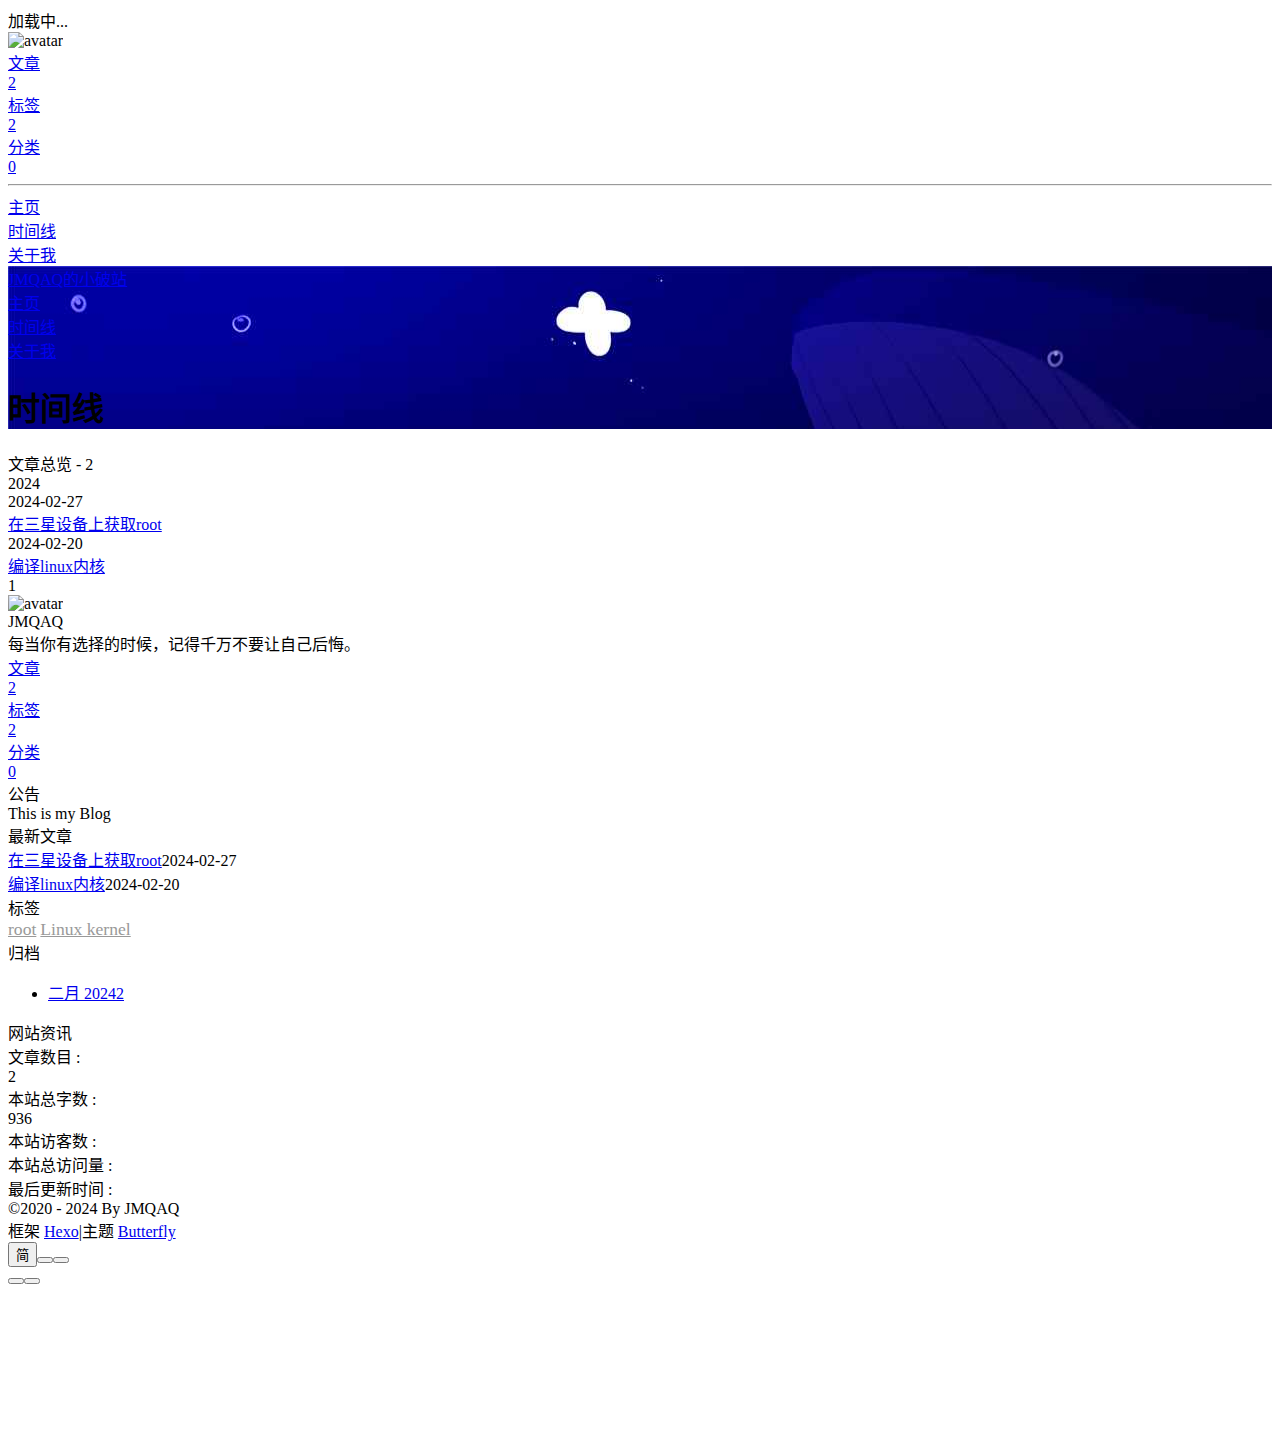
==== commit b69384f8: "Site updated: 2024-03-02 11:13:03" ====
--- a/archives/index.html
+++ b/archives/index.html
@@ -61,7 +61,7 @@
   isHome: false,
   isHighlightShrink: false,
   isToc: false,
-  postUpdate: '2024-03-02 17:51:13'
+  postUpdate: '2024-03-02 18:01:48'
 }</script><script>(win=>{
       win.saveToLocal = {
         set: (key, value, ttl) => {
@@ -179,4 +179,4 @@
     document.addEventListener('pjax:send', () => { preloader.initLoading() })
     document.addEventListener('pjax:complete', () => { preloader.endLoading() })
   }
-})()</script><div id="sidebar"><div id="menu-mask"></div><div id="sidebar-menus"><div class="avatar-img is-center"><img src="https://i.loli.net/2021/02/24/5O1day2nriDzjSu.png" onerror="onerror=null;src='/img/friend_404.gif'" alt="avatar"/></div><div class="sidebar-site-data site-data is-center"><a href="/archives/"><div class="headline">文章</div><div class="length-num">2</div></a><a href="/tags/"><div class="headline">标签</div><div class="length-num">2</div></a><a href="/categories/"><div class="headline">分类</div><div class="length-num">0</div></a></div><hr class="custom-hr"/><div class="menus_items"><div class="menus_item"><a class="site-page" href="/"><i class="fa-fw fas fa-home"></i><span> 主页</span></a></div><div class="menus_item"><a class="site-page" href="/archives/"><i class="fa-fw fas fa-archive"></i><span> 时间线</span></a></div><div class="menus_item"><a class="site-page" href="/about/"><i class="fa-fw fas fa-heart"></i><span> 关于我</span></a></div></div></div></div><div class="page" id="body-wrap"><header class="not-home-page" id="page-header" style="background-image: url('/img/bg1.jpg')"><nav id="nav"><span id="blog-info"><a href="/" title="JMQAQ的小破站"><span class="site-name">JMQAQ的小破站</span></a></span><div id="menus"><div class="menus_items"><div class="menus_item"><a class="site-page" href="/"><i class="fa-fw fas fa-home"></i><span> 主页</span></a></div><div class="menus_item"><a class="site-page" href="/archives/"><i class="fa-fw fas fa-archive"></i><span> 时间线</span></a></div><div class="menus_item"><a class="site-page" href="/about/"><i class="fa-fw fas fa-heart"></i><span> 关于我</span></a></div></div><div id="toggle-menu"><a class="site-page" href="javascript:void(0);"><i class="fas fa-bars fa-fw"></i></a></div></div></nav><div id="page-site-info"><h1 id="site-title">时间线</h1></div></header><main class="layout" id="content-inner"><div id="archive"><div class="article-sort-title">文章总览 - 2</div><div class="article-sort"><div class="article-sort-item year">2024</div><div class="article-sort-item no-article-cover"><div class="article-sort-item-info"><div class="article-sort-item-time"><i class="far fa-calendar-alt"></i><time class="post-meta-date-created" datetime="2024-02-27T07:13:23.000Z" title="发表于 2024-02-27 15:13:23">2024-02-27</time></div><a class="article-sort-item-title" href="/2024/02/27/%E5%9C%A8%E4%B8%89%E6%98%9F%E8%AE%BE%E5%A4%87%E4%B8%8A%E8%8E%B7%E5%8F%96root/" title="在三星设备上获取root">在三星设备上获取root</a></div></div><div class="article-sort-item no-article-cover"><div class="article-sort-item-info"><div class="article-sort-item-time"><i class="far fa-calendar-alt"></i><time class="post-meta-date-created" datetime="2024-02-20T08:40:44.000Z" title="发表于 2024-02-20 16:40:44">2024-02-20</time></div><a class="article-sort-item-title" href="/2024/02/20/%E7%BC%96%E8%AF%91linux%E5%86%85%E6%A0%B8/" title="编译linux内核">编译linux内核</a></div></div></div><nav id="pagination"><div class="pagination"><span class="page-number current">1</span></div></nav></div><div class="aside-content" id="aside-content"><div class="card-widget card-info"><div class="is-center"><div class="avatar-img"><img src="https://i.loli.net/2021/02/24/5O1day2nriDzjSu.png" onerror="this.onerror=null;this.src='/img/friend_404.gif'" alt="avatar"/></div><div class="author-info__name">JMQAQ</div><div class="author-info__description">每当你有选择的时候，记得千万不要让自己后悔。</div></div><div class="card-info-data site-data is-center"><a href="/archives/"><div class="headline">文章</div><div class="length-num">2</div></a><a href="/tags/"><div class="headline">标签</div><div class="length-num">2</div></a><a href="/categories/"><div class="headline">分类</div><div class="length-num">0</div></a></div><div class="card-info-social-icons is-center"><a class="social-icon" href="mailto:1149592618@qq.com" target="_blank" title="Email"><i class="fas fa-envelope" style="color: #4a7dbe;"></i></a></div></div><div class="card-widget card-announcement"><div class="item-headline"><i class="fas fa-bullhorn fa-shake"></i><span>公告</span></div><div class="announcement_content">This is my Blog</div></div><div class="sticky_layout"><div class="card-widget card-recent-post"><div class="item-headline"><i class="fas fa-history"></i><span>最新文章</span></div><div class="aside-list"><div class="aside-list-item no-cover"><div class="content"><a class="title" href="/2024/02/27/%E5%9C%A8%E4%B8%89%E6%98%9F%E8%AE%BE%E5%A4%87%E4%B8%8A%E8%8E%B7%E5%8F%96root/" title="在三星设备上获取root">在三星设备上获取root</a><time datetime="2024-02-27T07:13:23.000Z" title="发表于 2024-02-27 15:13:23">2024-02-27</time></div></div><div class="aside-list-item no-cover"><div class="content"><a class="title" href="/2024/02/20/%E7%BC%96%E8%AF%91linux%E5%86%85%E6%A0%B8/" title="编译linux内核">编译linux内核</a><time datetime="2024-02-20T08:40:44.000Z" title="发表于 2024-02-20 16:40:44">2024-02-20</time></div></div></div></div><div class="card-widget card-tags"><div class="item-headline"><i class="fas fa-tags"></i><span>标签</span></div><div class="card-tag-cloud"><a href="/tags/Linux-kernel/" style="font-size: 1.1em; color: #999">Linux kernel</a> <a href="/tags/root/" style="font-size: 1.1em; color: #999">root</a></div></div><div class="card-widget card-archives"><div class="item-headline"><i class="fas fa-archive"></i><span>归档</span></div><ul class="card-archive-list"><li class="card-archive-list-item"><a class="card-archive-list-link" href="/archives/2024/02/"><span class="card-archive-list-date">二月 2024</span><span class="card-archive-list-count">2</span></a></li></ul></div><div class="card-widget card-webinfo"><div class="item-headline"><i class="fas fa-chart-line"></i><span>网站资讯</span></div><div class="webinfo"><div class="webinfo-item"><div class="item-name">文章数目 :</div><div class="item-count">2</div></div><div class="webinfo-item"><div class="item-name">本站总字数 :</div><div class="item-count">936</div></div><div class="webinfo-item"><div class="item-name">本站访客数 :</div><div class="item-count" id="busuanzi_value_site_uv"><i class="fa-solid fa-spinner fa-spin"></i></div></div><div class="webinfo-item"><div class="item-name">本站总访问量 :</div><div class="item-count" id="busuanzi_value_site_pv"><i class="fa-solid fa-spinner fa-spin"></i></div></div><div class="webinfo-item"><div class="item-name">最后更新时间 :</div><div class="item-count" id="last-push-date" data-lastPushDate="2024-03-02T09:51:13.288Z"><i class="fa-solid fa-spinner fa-spin"></i></div></div></div></div></div></div></main><footer id="footer"><div id="footer-wrap"><div class="copyright">&copy;2020 - 2024 By JMQAQ</div><div class="framework-info"><span>框架 </span><a target="_blank" rel="noopener" href="https://hexo.io">Hexo</a><span class="footer-separator">|</span><span>主题 </span><a target="_blank" rel="noopener" href="https://github.com/jerryc127/hexo-theme-butterfly">Butterfly</a></div></div></footer></div><div id="rightside"><div id="rightside-config-hide"><button id="translateLink" type="button" title="简繁转换">简</button><button id="darkmode" type="button" title="浅色和深色模式转换"><i class="fas fa-adjust"></i></button><button id="hide-aside-btn" type="button" title="单栏和双栏切换"><i class="fas fa-arrows-alt-h"></i></button></div><div id="rightside-config-show"><button id="rightside-config" type="button" title="设置"><i class="fas fa-cog fa-spin"></i></button><button id="go-up" type="button" title="回到顶部"><span class="scroll-percent"></span><i class="fas fa-arrow-up"></i></button></div></div><div><script src="/js/utils.js?v=4.12.0"></script><script src="/js/main.js?v=4.12.0"></script><script src="/js/tw_cn.js?v=4.12.0"></script><script src="/pluginsSrc/@fancyapps/ui/dist/fancybox/fancybox.umd.js?v=5.0.32"></script><script src="/pluginsSrc/node-snackbar/dist/snackbar.min.js?v=0.1.16"></script><div class="js-pjax"></div><script src="js/jmqaq.js"></script><canvas class="fireworks" mobile="false"></canvas><script src="/pluginsSrc/butterfly-extsrc/dist/fireworks.min.js?v=1.1.3"></script><script id="canvas_nest" defer="defer" color="0,0,255" opacity="0.7" zIndex="-1" count="99" mobile="false" src="/pluginsSrc/butterfly-extsrc/dist/canvas-nest.min.js?v=1.1.3"></script><script async data-pjax src="//busuanzi.ibruce.info/busuanzi/2.3/busuanzi.pure.mini.js"></script></div></body></html>+})()</script><div id="sidebar"><div id="menu-mask"></div><div id="sidebar-menus"><div class="avatar-img is-center"><img src="https://i.loli.net/2021/02/24/5O1day2nriDzjSu.png" onerror="onerror=null;src='/img/friend_404.gif'" alt="avatar"/></div><div class="sidebar-site-data site-data is-center"><a href="/archives/"><div class="headline">文章</div><div class="length-num">2</div></a><a href="/tags/"><div class="headline">标签</div><div class="length-num">2</div></a><a href="/categories/"><div class="headline">分类</div><div class="length-num">0</div></a></div><hr class="custom-hr"/><div class="menus_items"><div class="menus_item"><a class="site-page" href="/"><i class="fa-fw fas fa-home"></i><span> 主页</span></a></div><div class="menus_item"><a class="site-page" href="/archives/"><i class="fa-fw fas fa-archive"></i><span> 时间线</span></a></div><div class="menus_item"><a class="site-page" href="/about/"><i class="fa-fw fas fa-heart"></i><span> 关于我</span></a></div></div></div></div><div class="page" id="body-wrap"><header class="not-home-page" id="page-header" style="background-image: url('/img/bg1.jpg')"><nav id="nav"><span id="blog-info"><a href="/" title="JMQAQ的小破站"><span class="site-name">JMQAQ的小破站</span></a></span><div id="menus"><div class="menus_items"><div class="menus_item"><a class="site-page" href="/"><i class="fa-fw fas fa-home"></i><span> 主页</span></a></div><div class="menus_item"><a class="site-page" href="/archives/"><i class="fa-fw fas fa-archive"></i><span> 时间线</span></a></div><div class="menus_item"><a class="site-page" href="/about/"><i class="fa-fw fas fa-heart"></i><span> 关于我</span></a></div></div><div id="toggle-menu"><a class="site-page" href="javascript:void(0);"><i class="fas fa-bars fa-fw"></i></a></div></div></nav><div id="page-site-info"><h1 id="site-title">时间线</h1></div></header><main class="layout" id="content-inner"><div id="archive"><div class="article-sort-title">文章总览 - 2</div><div class="article-sort"><div class="article-sort-item year">2024</div><div class="article-sort-item no-article-cover"><div class="article-sort-item-info"><div class="article-sort-item-time"><i class="far fa-calendar-alt"></i><time class="post-meta-date-created" datetime="2024-02-27T07:13:23.000Z" title="发表于 2024-02-27 15:13:23">2024-02-27</time></div><a class="article-sort-item-title" href="/2024/02/27/%E5%9C%A8%E4%B8%89%E6%98%9F%E8%AE%BE%E5%A4%87%E4%B8%8A%E8%8E%B7%E5%8F%96root/" title="在三星设备上获取root">在三星设备上获取root</a></div></div><div class="article-sort-item no-article-cover"><div class="article-sort-item-info"><div class="article-sort-item-time"><i class="far fa-calendar-alt"></i><time class="post-meta-date-created" datetime="2024-02-20T08:40:44.000Z" title="发表于 2024-02-20 16:40:44">2024-02-20</time></div><a class="article-sort-item-title" href="/2024/02/20/%E7%BC%96%E8%AF%91linux%E5%86%85%E6%A0%B8/" title="编译linux内核">编译linux内核</a></div></div></div><nav id="pagination"><div class="pagination"><span class="page-number current">1</span></div></nav></div><div class="aside-content" id="aside-content"><div class="card-widget card-info"><div class="is-center"><div class="avatar-img"><img src="https://i.loli.net/2021/02/24/5O1day2nriDzjSu.png" onerror="this.onerror=null;this.src='/img/friend_404.gif'" alt="avatar"/></div><div class="author-info__name">JMQAQ</div><div class="author-info__description">每当你有选择的时候，记得千万不要让自己后悔。</div></div><div class="card-info-data site-data is-center"><a href="/archives/"><div class="headline">文章</div><div class="length-num">2</div></a><a href="/tags/"><div class="headline">标签</div><div class="length-num">2</div></a><a href="/categories/"><div class="headline">分类</div><div class="length-num">0</div></a></div><div class="card-info-social-icons is-center"><a class="social-icon" href="mailto:1149592618@qq.com" target="_blank" title="Email"><i class="fas fa-envelope" style="color: #4a7dbe;"></i></a></div></div><div class="card-widget card-announcement"><div class="item-headline"><i class="fas fa-bullhorn fa-shake"></i><span>公告</span></div><div class="announcement_content">This is my Blog</div></div><div class="sticky_layout"><div class="card-widget card-recent-post"><div class="item-headline"><i class="fas fa-history"></i><span>最新文章</span></div><div class="aside-list"><div class="aside-list-item no-cover"><div class="content"><a class="title" href="/2024/02/27/%E5%9C%A8%E4%B8%89%E6%98%9F%E8%AE%BE%E5%A4%87%E4%B8%8A%E8%8E%B7%E5%8F%96root/" title="在三星设备上获取root">在三星设备上获取root</a><time datetime="2024-02-27T07:13:23.000Z" title="发表于 2024-02-27 15:13:23">2024-02-27</time></div></div><div class="aside-list-item no-cover"><div class="content"><a class="title" href="/2024/02/20/%E7%BC%96%E8%AF%91linux%E5%86%85%E6%A0%B8/" title="编译linux内核">编译linux内核</a><time datetime="2024-02-20T08:40:44.000Z" title="发表于 2024-02-20 16:40:44">2024-02-20</time></div></div></div></div><div class="card-widget card-tags"><div class="item-headline"><i class="fas fa-tags"></i><span>标签</span></div><div class="card-tag-cloud"><a href="/tags/root/" style="font-size: 1.1em; color: #999">root</a> <a href="/tags/Linux-kernel/" style="font-size: 1.1em; color: #999">Linux kernel</a></div></div><div class="card-widget card-archives"><div class="item-headline"><i class="fas fa-archive"></i><span>归档</span></div><ul class="card-archive-list"><li class="card-archive-list-item"><a class="card-archive-list-link" href="/archives/2024/02/"><span class="card-archive-list-date">二月 2024</span><span class="card-archive-list-count">2</span></a></li></ul></div><div class="card-widget card-webinfo"><div class="item-headline"><i class="fas fa-chart-line"></i><span>网站资讯</span></div><div class="webinfo"><div class="webinfo-item"><div class="item-name">文章数目 :</div><div class="item-count">2</div></div><div class="webinfo-item"><div class="item-name">本站总字数 :</div><div class="item-count">936</div></div><div class="webinfo-item"><div class="item-name">本站访客数 :</div><div class="item-count" id="busuanzi_value_site_uv"><i class="fa-solid fa-spinner fa-spin"></i></div></div><div class="webinfo-item"><div class="item-name">本站总访问量 :</div><div class="item-count" id="busuanzi_value_site_pv"><i class="fa-solid fa-spinner fa-spin"></i></div></div><div class="webinfo-item"><div class="item-name">最后更新时间 :</div><div class="item-count" id="last-push-date" data-lastPushDate="2024-03-02T10:01:48.834Z"><i class="fa-solid fa-spinner fa-spin"></i></div></div></div></div></div></div></main><footer id="footer"><div id="footer-wrap"><div class="copyright">&copy;2020 - 2024 By JMQAQ</div><div class="framework-info"><span>框架 </span><a target="_blank" rel="noopener" href="https://hexo.io">Hexo</a><span class="footer-separator">|</span><span>主题 </span><a target="_blank" rel="noopener" href="https://github.com/jerryc127/hexo-theme-butterfly">Butterfly</a></div></div></footer></div><div id="rightside"><div id="rightside-config-hide"><button id="translateLink" type="button" title="简繁转换">简</button><button id="darkmode" type="button" title="浅色和深色模式转换"><i class="fas fa-adjust"></i></button><button id="hide-aside-btn" type="button" title="单栏和双栏切换"><i class="fas fa-arrows-alt-h"></i></button></div><div id="rightside-config-show"><button id="rightside-config" type="button" title="设置"><i class="fas fa-cog fa-spin"></i></button><button id="go-up" type="button" title="回到顶部"><span class="scroll-percent"></span><i class="fas fa-arrow-up"></i></button></div></div><div><script src="/js/utils.js?v=4.12.0"></script><script src="/js/main.js?v=4.12.0"></script><script src="/js/tw_cn.js?v=4.12.0"></script><script src="/pluginsSrc/@fancyapps/ui/dist/fancybox/fancybox.umd.js?v=5.0.32"></script><script src="/pluginsSrc/node-snackbar/dist/snackbar.min.js?v=0.1.16"></script><div class="js-pjax"></div><script src="js/jmqaq.js"></script><canvas class="fireworks" mobile="false"></canvas><script src="/pluginsSrc/butterfly-extsrc/dist/fireworks.min.js?v=1.1.3"></script><script id="canvas_nest" defer="defer" color="0,0,255" opacity="0.7" zIndex="-1" count="99" mobile="false" src="/pluginsSrc/butterfly-extsrc/dist/canvas-nest.min.js?v=1.1.3"></script><script async data-pjax src="//busuanzi.ibruce.info/busuanzi/2.3/busuanzi.pure.mini.js"></script></div></body></html>